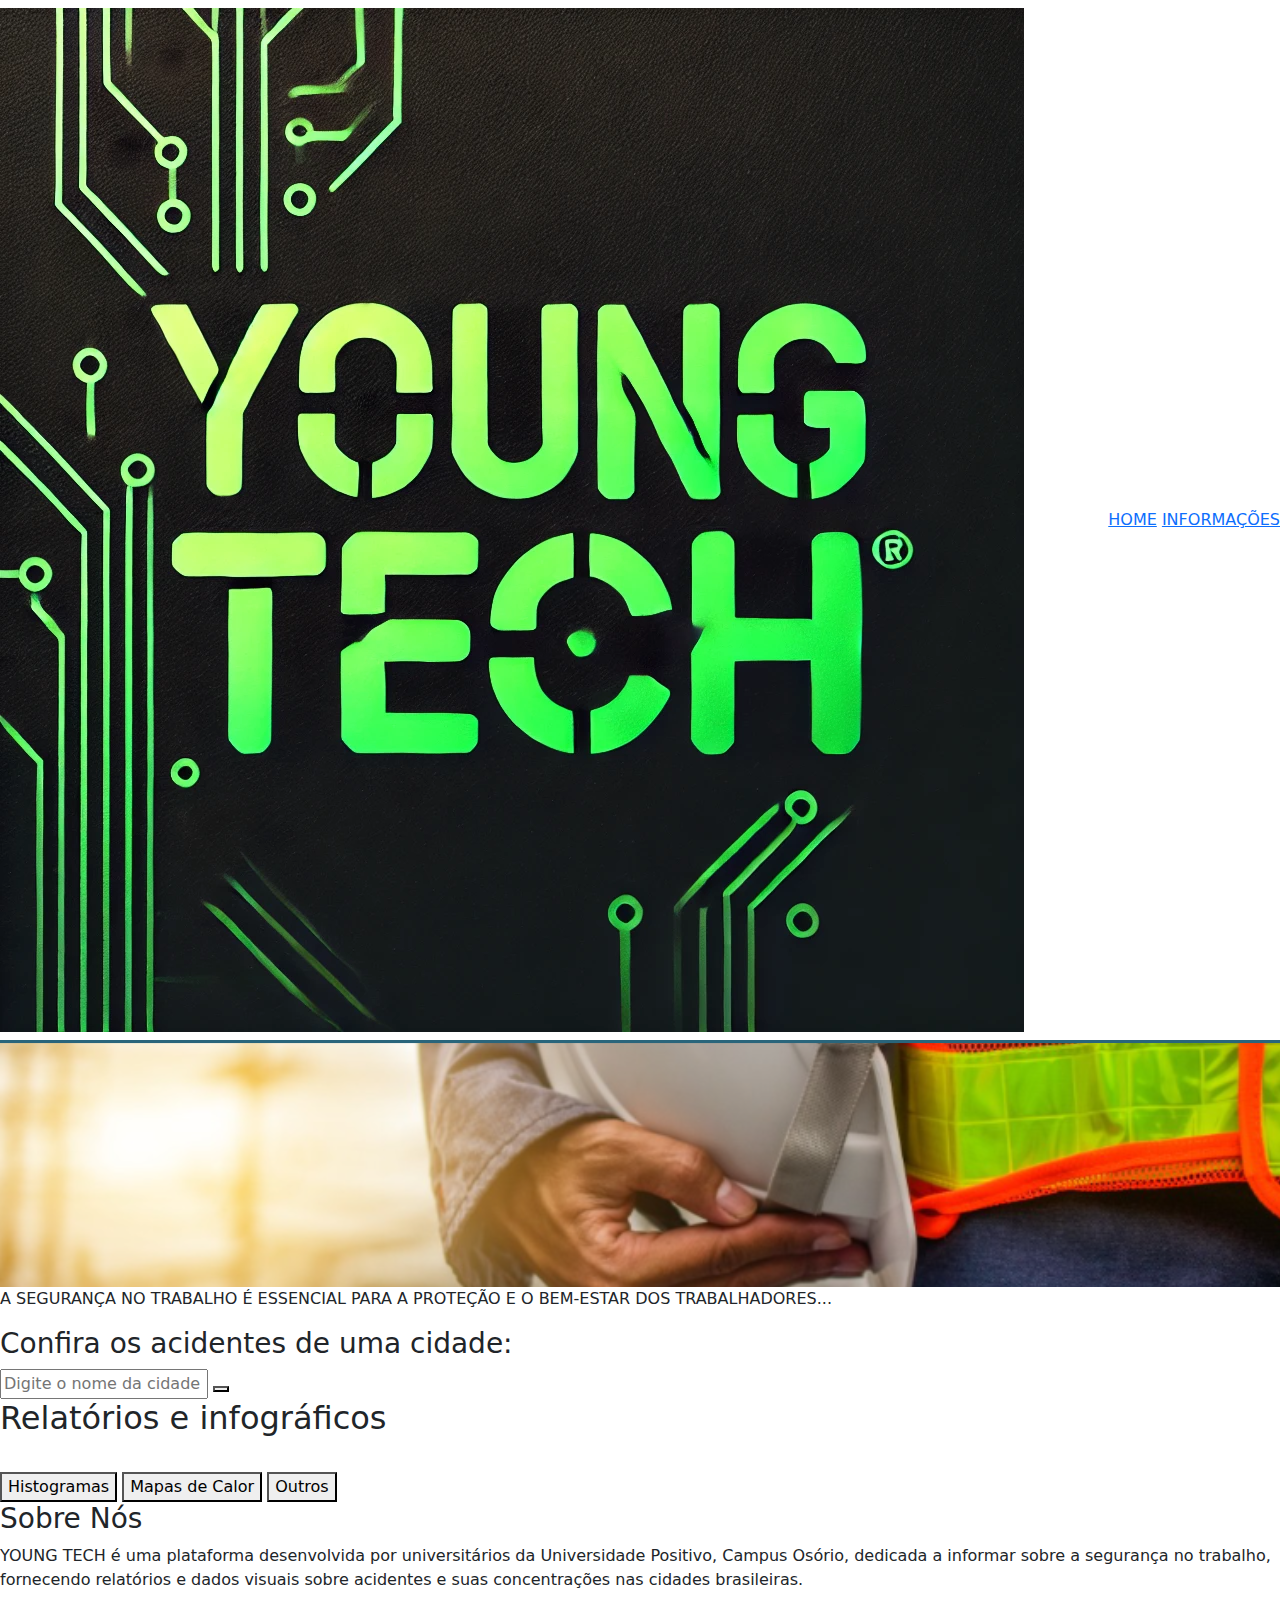
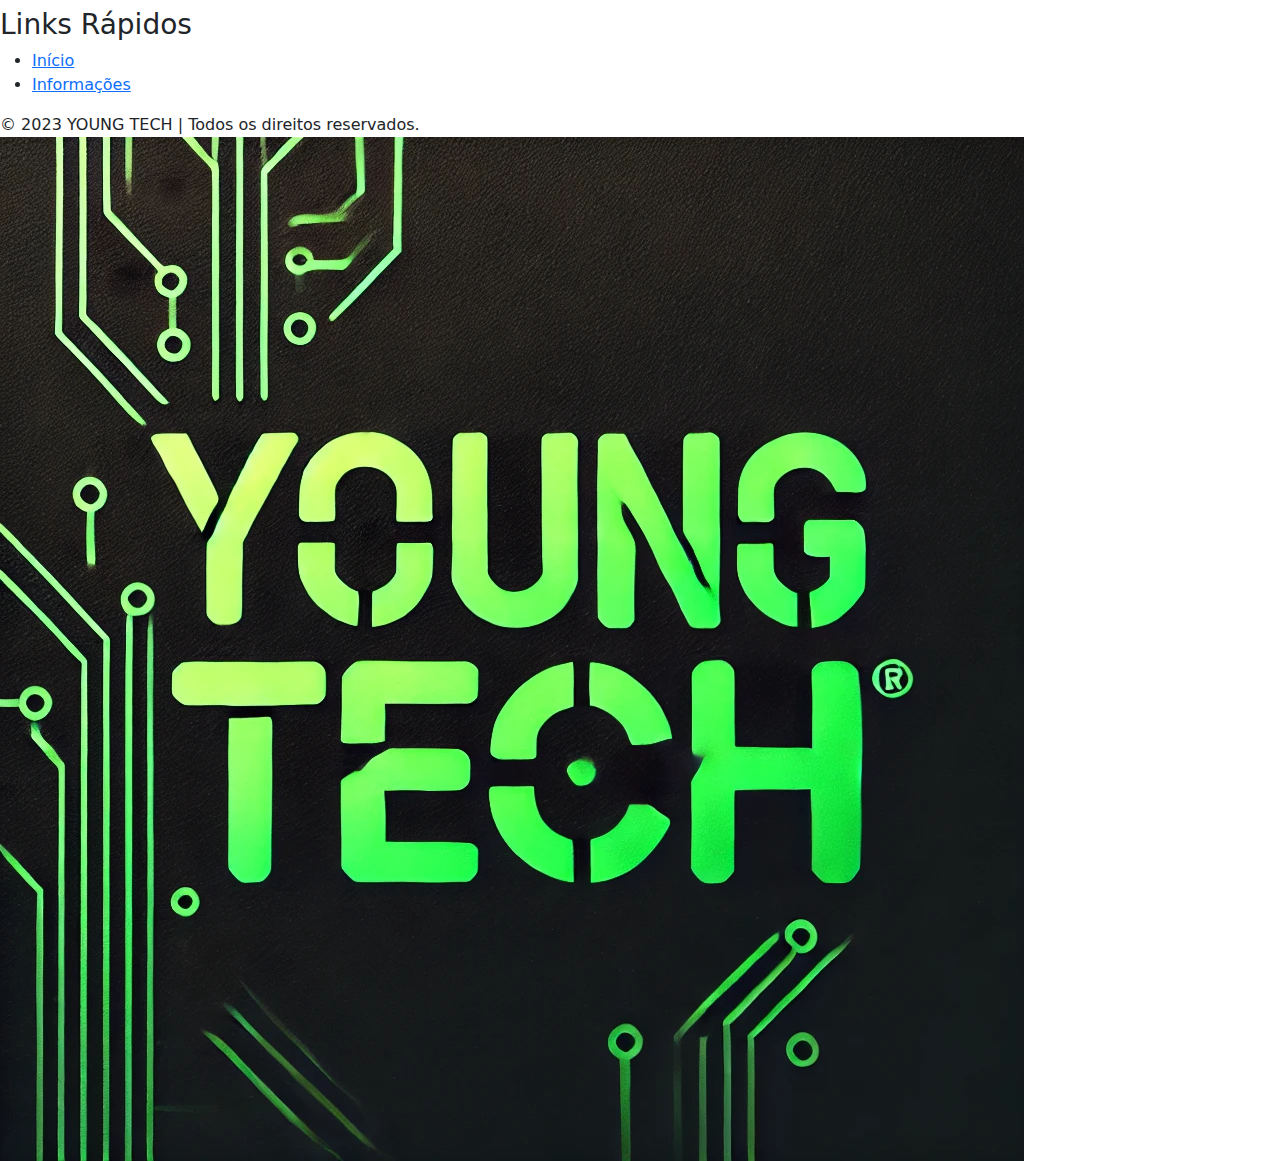
==== IESP4ST/IESP4ST/Index.html @ 36475ce8 "Add files via upload" ====
<!DOCTYPE html>
<html lang="en">
<head>
    <meta charset="UTF-8">
    <meta name="viewport" content="width=device-width, initial-scale=1.0">
    <title>IESP4ST</title>
    <link rel="preconnect" href="https://fonts.googleapis.com" />
    <link rel="preconnect" href="https://fonts.gstatic.com" crossorigin />
    <link href="https://cdn.jsdelivr.net/npm/bootstrap@5.3.3/dist/css/bootstrap.min.css"
     rel="stylesheet" integrity="sha384-QWTKZyjpPEjISv5WaRU9OFeRpok6YctnYmDr5pNlyT2bRjXh0JMhjY6hW+ALEwIH" 
    crossorigin="anonymous">
    <link rel="stylesheet" href="https://cdnjs.cloudflare.com/ajax/libs/font-awesome/6.1.2/css/all.min.css"
    integrity="sha512-1sCRPdkRXhBV2PBLUdRb4tMg1w2YPf37qatUFeS7zlBy7jJI8Lf4VHwWfZZfpXtYSLy85pkm9GaYVYMfw5BC1A=="
    crossorigin="anonymous" referrerpolicy="no-referrer" />
    <link rel="stylesheet" href="css/Styles.css" />
    <script src="js/Script.js" defer></script>
</head>
<body>
    <header class="navbar">
        <div class="logo"><img src="Img/img1.webp" alt="Logo Young Tech" class="logo-img"></div>
        <nav>
            <a href="Index.html">HOME</a>
            <a href="Info.html">INFORMAÇÕES</a>
        </nav>
    </header>

    <main>
        <section class="intro">
            <img src="Img/img2.png" alt="Segurança no Trabalho">
            <p>A SEGURANÇA NO TRABALHO É ESSENCIAL PARA A PROTEÇÃO E O BEM-ESTAR DOS TRABALHADORES...</p>
        </section>

        <section class="search-section">
            <h3>Confira os acidentes de uma cidade:</h3>
            <div class="form-input-container">
                <input type="text" placeholder="Digite o nome da cidade" id="city-input" />
                <button id="search"><i class="fa-solid fa-magnifying-glass"></i></button>
            </div>
        </section>

        <section class="report-section">
            <h2 style="margin-bottom: 35px;">Relatórios e infográficos</h2>
            <div class="report-buttons">
                <button class="report-btn">Histogramas</button>
                <button class="report-btn">Mapas de Calor</button>
                <button class="report-btn">Outros</button>
            </div>
        </section>

        <div id="map" class="map">
            <div id="chart-container"></div> 
        </div>
    </main>
    <footer class="footer">
        <div class="footer-content">
            <div class="footer-section about">
                <h3>Sobre Nós</h3>
                <p>YOUNG TECH é uma plataforma desenvolvida por universitários da Universidade Positivo, Campus Osório, dedicada a informar sobre a segurança no trabalho, fornecendo relatórios e dados visuais sobre acidentes e suas concentrações nas cidades brasileiras.</p>
            </div>
    
            <div class="footer-section links">
                <h3>Links Rápidos</h3>
                <ul>
                    <li><a href="#">Início</a></li>
                    <li><a href="#">Informações</a></li>
                </ul>
            </div>
       
        <div class="footer-bottom">
            &copy; 2023 YOUNG TECH | Todos os direitos reservados.
            <div class="footer-logo">
                <img src="Img/img1.webp" alt="Logo Young Tech">
            </div>
        </div>
    </footer>
    
</body>
</html>
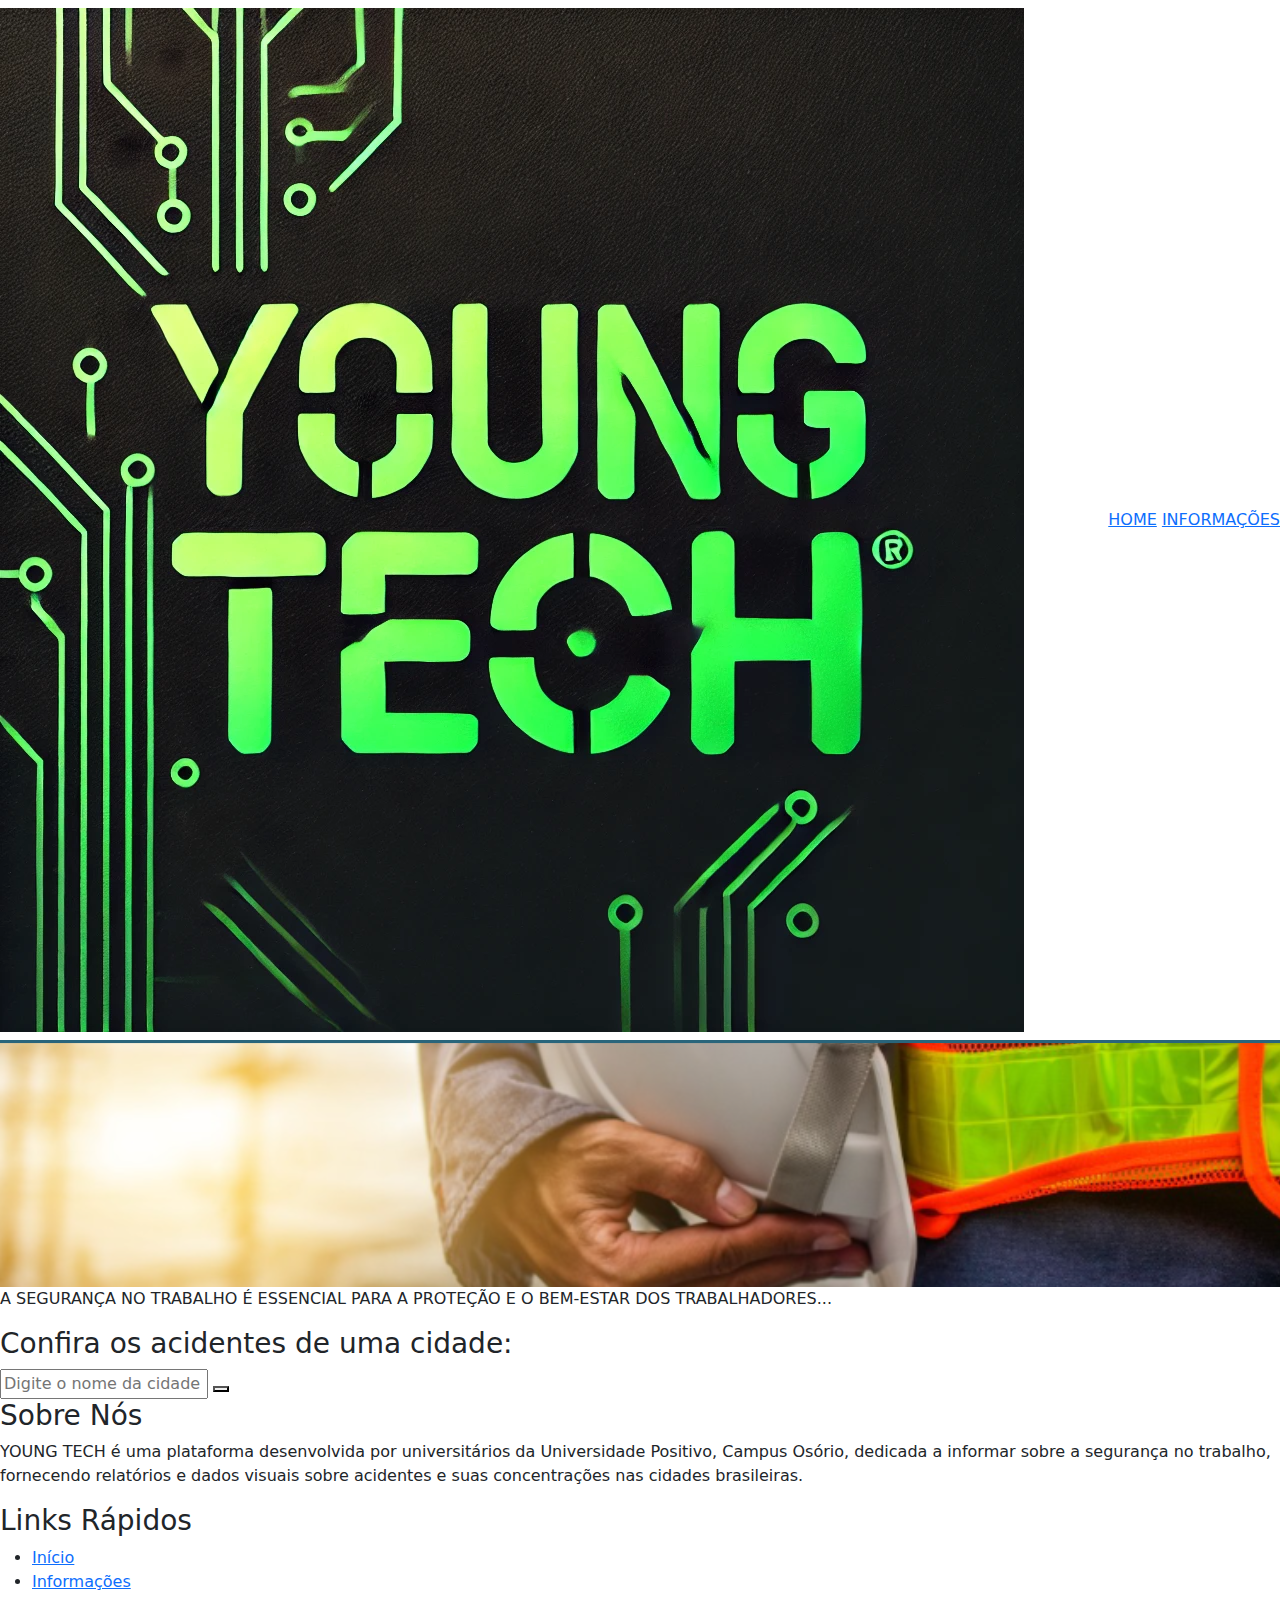
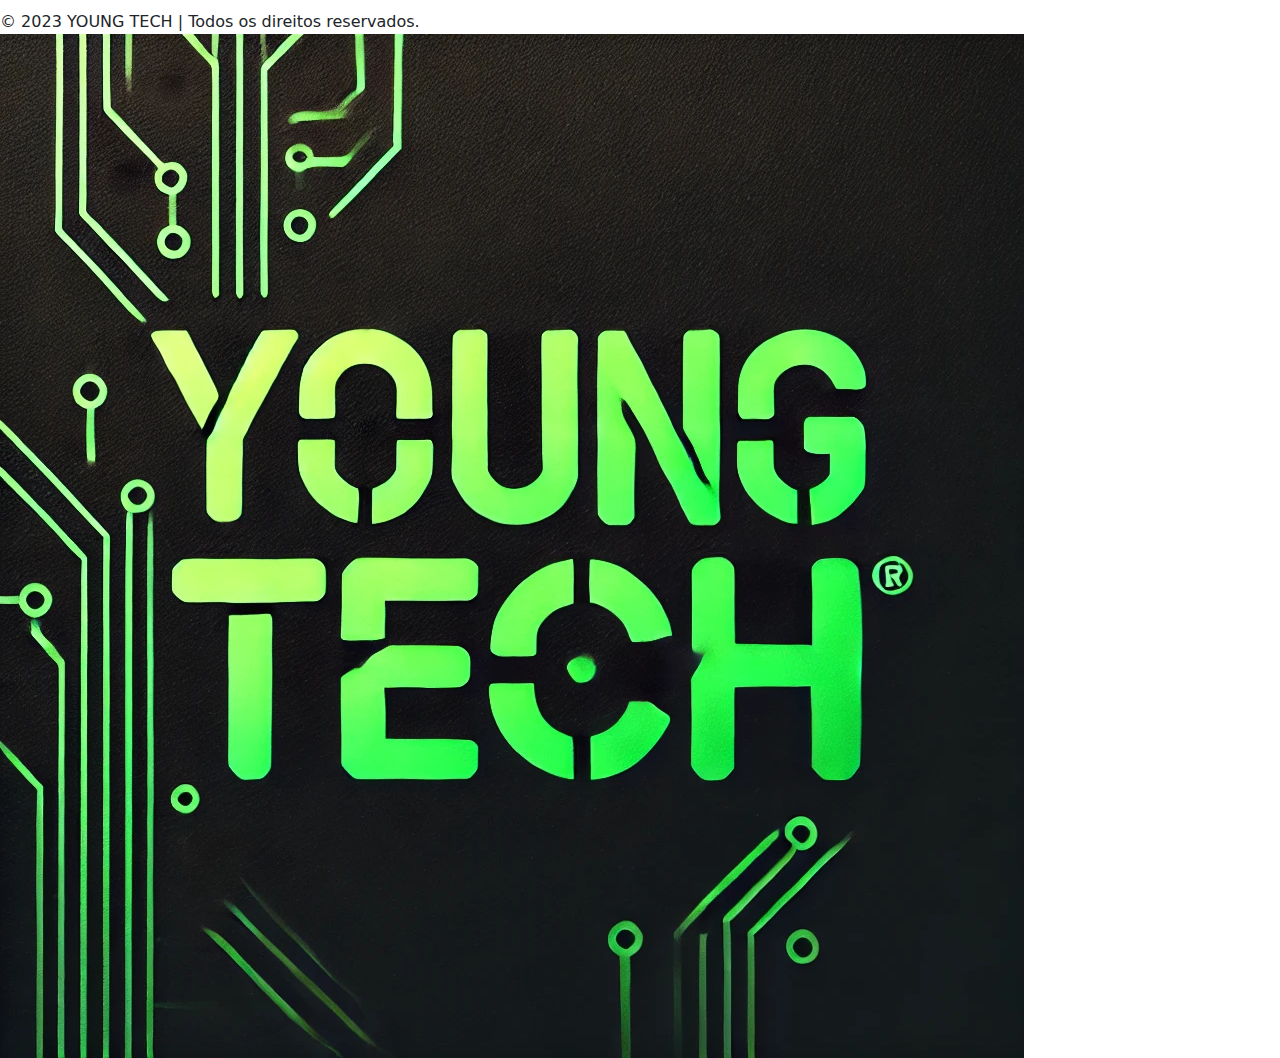
==== commit 5d401f72: "retirada dos botões de map e histograma" ====
--- a/IESP4ST/IESP4ST/Index.html
+++ b/IESP4ST/IESP4ST/Index.html
@@ -38,14 +38,7 @@
             </div>
         </section>
 
-        <section class="report-section">
-            <h2 style="margin-bottom: 35px;">Relatórios e infográficos</h2>
-            <div class="report-buttons">
-                <button class="report-btn">Histogramas</button>
-                <button class="report-btn">Mapas de Calor</button>
-                <button class="report-btn">Outros</button>
-            </div>
-        </section>
+        
 
         <div id="map" class="map">
             <div id="chart-container"></div> 
